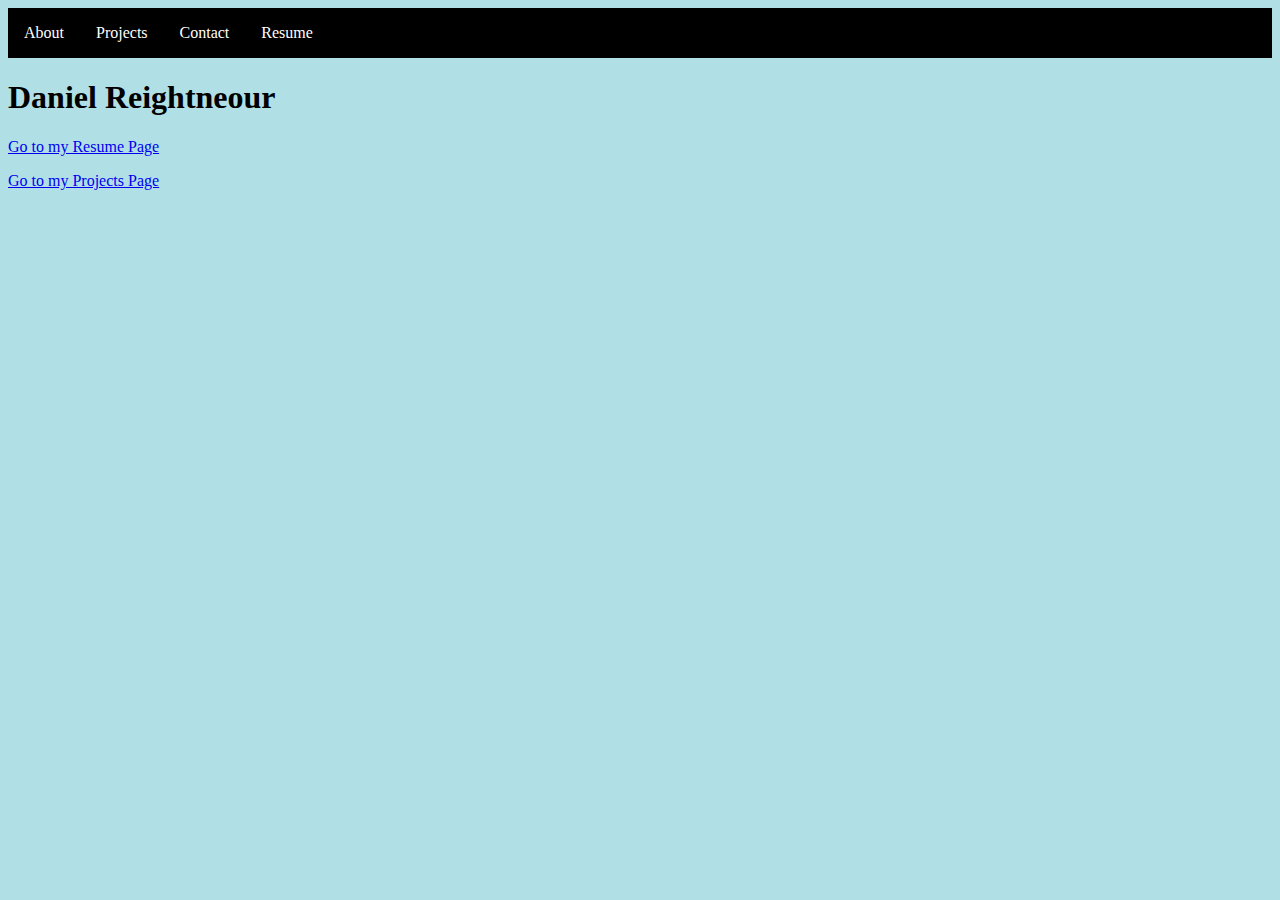
==== index.html @ 38ba0a81 "reset about page" ====
<!DOCTYPE html>
<html>
<head>
<style>
    ul.ulTopBar{
        list-style-type: none;
        margin: 0;
        padding: 0;
        overflow: hidden;
        background-color: #000000;
    }

    li.liTopBar {
        float: left;
    }

    li a.liTopBar {
        display: block;
        color: white;
        text-align: center;
        padding: 16px;
        text-decoration: none;
    }

    li a:hover.liTopBar {
        background-color: #111111;
    }

</style>
</head>
<body style="background-color:powderblue;">
    <ul class="ulTopBar">
        <li class="liTopBar"><a class = liTopBar href="/">About</a></li>
        <li class="liTopBar"><a class = liTopBar href="/projects">Projects</a></li>
        <li class="liTopBar"><a class = liTopBar href="/contact">Contact</a></li>
        <li class="liTopBar"><a class = liTopBar href="/resume">Resume</a></li>
    </ul>
    <h1>Daniel Reightneour</h1>
    <p>
        <a href="/resume">Go to my Resume Page</a>
    </p>
    <p>
        <a href="/projects">Go to my Projects Page</a>
    </p>

</body>
</html>
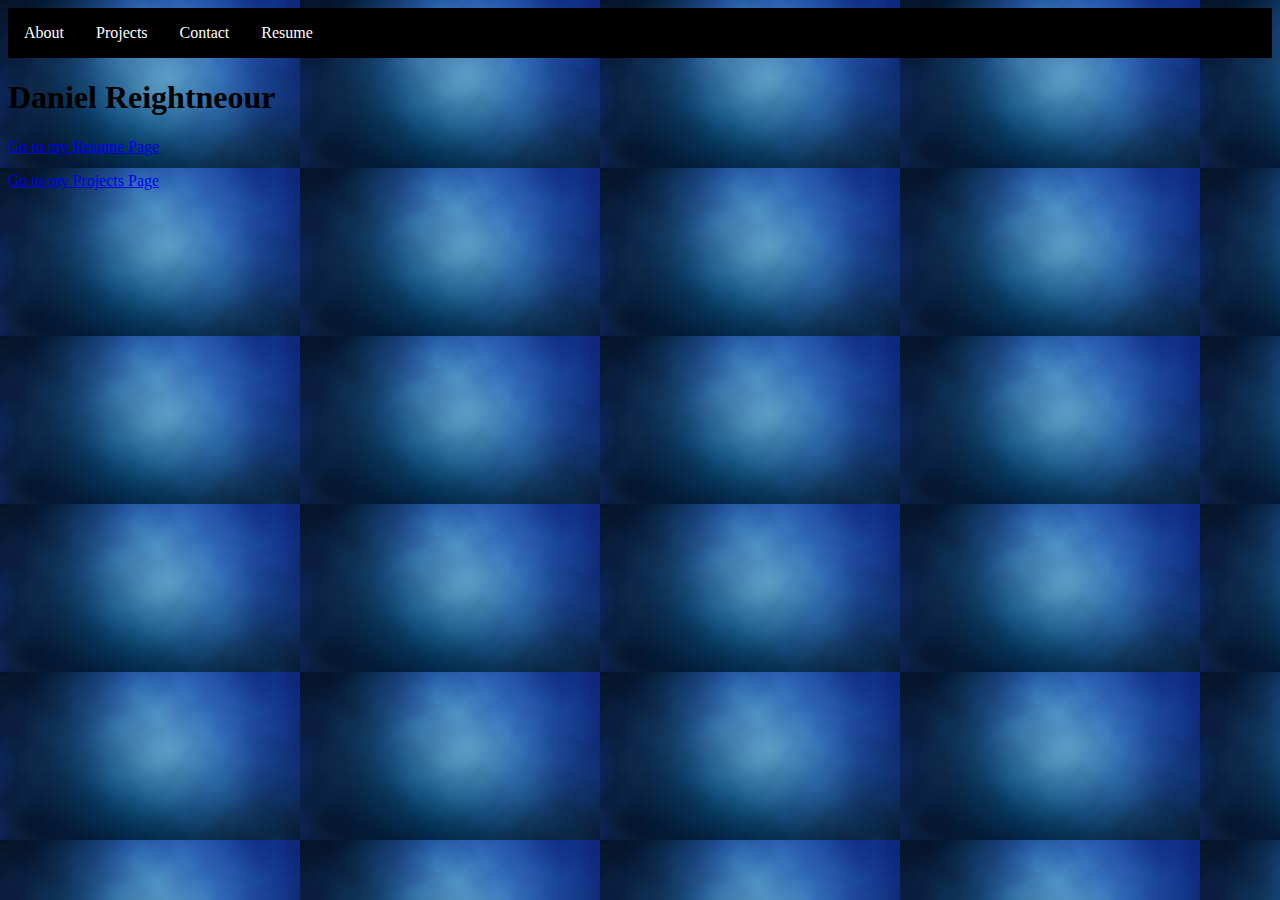
==== commit 246e3daa: "rename css and add body to css" ====
--- a/index.html
+++ b/index.html
@@ -1,34 +1,9 @@
 <!DOCTYPE html>
 <html>
 <head>
-<style>
-    ul.ulTopBar{
-        list-style-type: none;
-        margin: 0;
-        padding: 0;
-        overflow: hidden;
-        background-color: #000000;
-    }
-
-    li.liTopBar {
-        float: left;
-    }
-
-    li a.liTopBar {
-        display: block;
-        color: white;
-        text-align: center;
-        padding: 16px;
-        text-decoration: none;
-    }
-
-    li a:hover.liTopBar {
-        background-color: #111111;
-    }
-
-</style>
+    <link rel="stylesheet" type="text/css" href="/css/base.css">
 </head>
-<body style="background-color:powderblue;">
+<body>
     <ul class="ulTopBar">
         <li class="liTopBar"><a class = liTopBar href="/">About</a></li>
         <li class="liTopBar"><a class = liTopBar href="/projects">Projects</a></li>
--- a/css/base.css
+++ b/css/base.css
@@ -0,0 +1,27 @@
+body {
+    background-image: url("background.jpg");
+}
+
+ul.ulTopBar{
+    list-style-type: none;
+    margin: 0;
+    padding: 0;
+    overflow: hidden;
+    background-color: #000000;
+}
+
+li.liTopBar {
+    float: left;
+}
+
+li a.liTopBar {
+    display: block;
+    color: white;
+    text-align: center;
+    padding: 16px;
+    text-decoration: none;
+}
+
+li a:hover.liTopBar {
+    background-color: #111111;
+}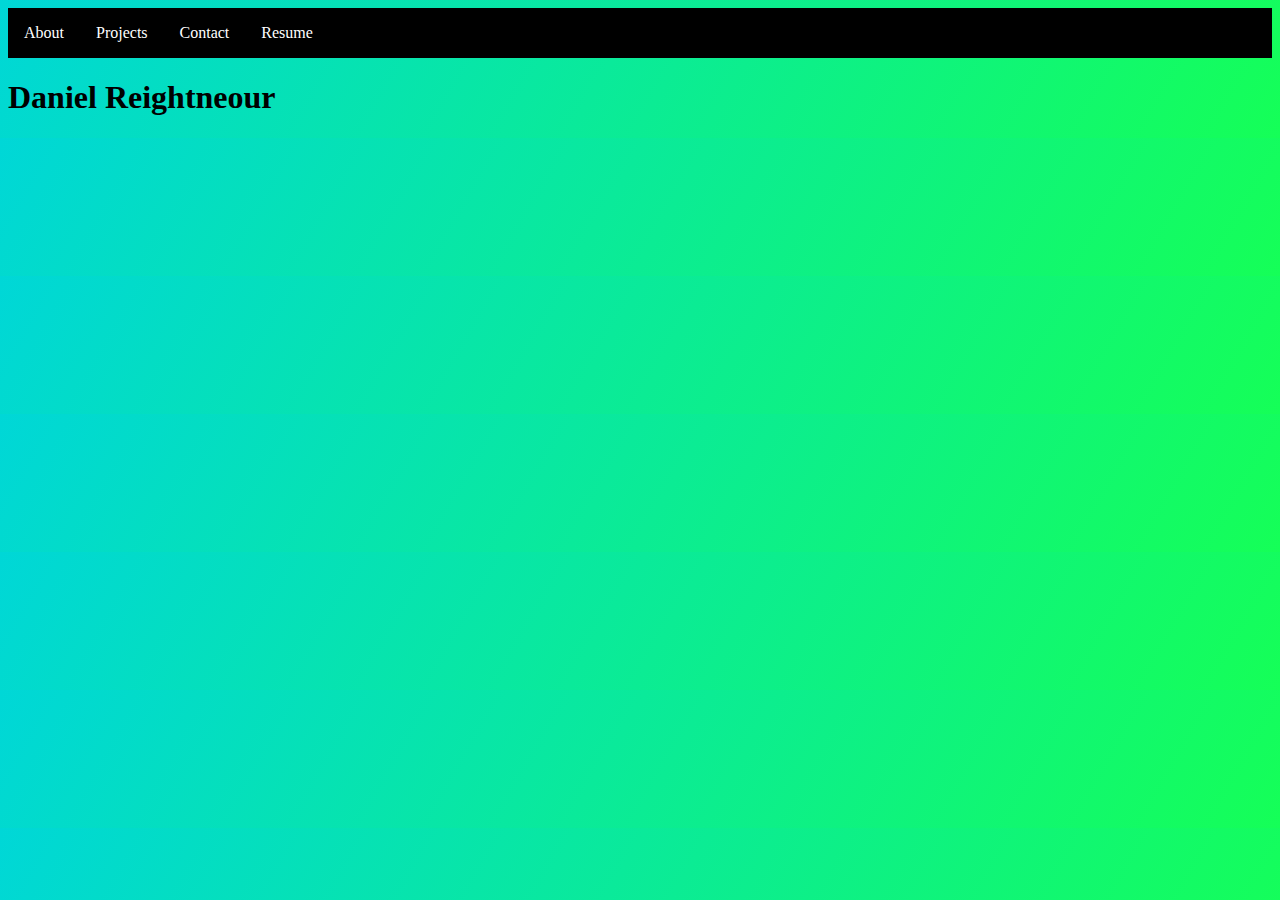
==== commit f634501b: "changed some base stuff" ====
--- a/index.html
+++ b/index.html
@@ -11,12 +11,7 @@
         <li class="liTopBar"><a class = liTopBar href="/resume">Resume</a></li>
     </ul>
     <h1>Daniel Reightneour</h1>
-    <p>
-        <a href="/resume">Go to my Resume Page</a>
-    </p>
-    <p>
-        <a href="/projects">Go to my Projects Page</a>
-    </p>
+
 
 </body>
 </html>--- a/css/base.css
+++ b/css/base.css
@@ -1,5 +1,6 @@
 body {
-    background-image: url("background.jpg");
+    background-color: #159957;
+    background-image: linear-gradient(120deg, #00D7D7, #15FF57);
 }
 
 ul.ulTopBar{
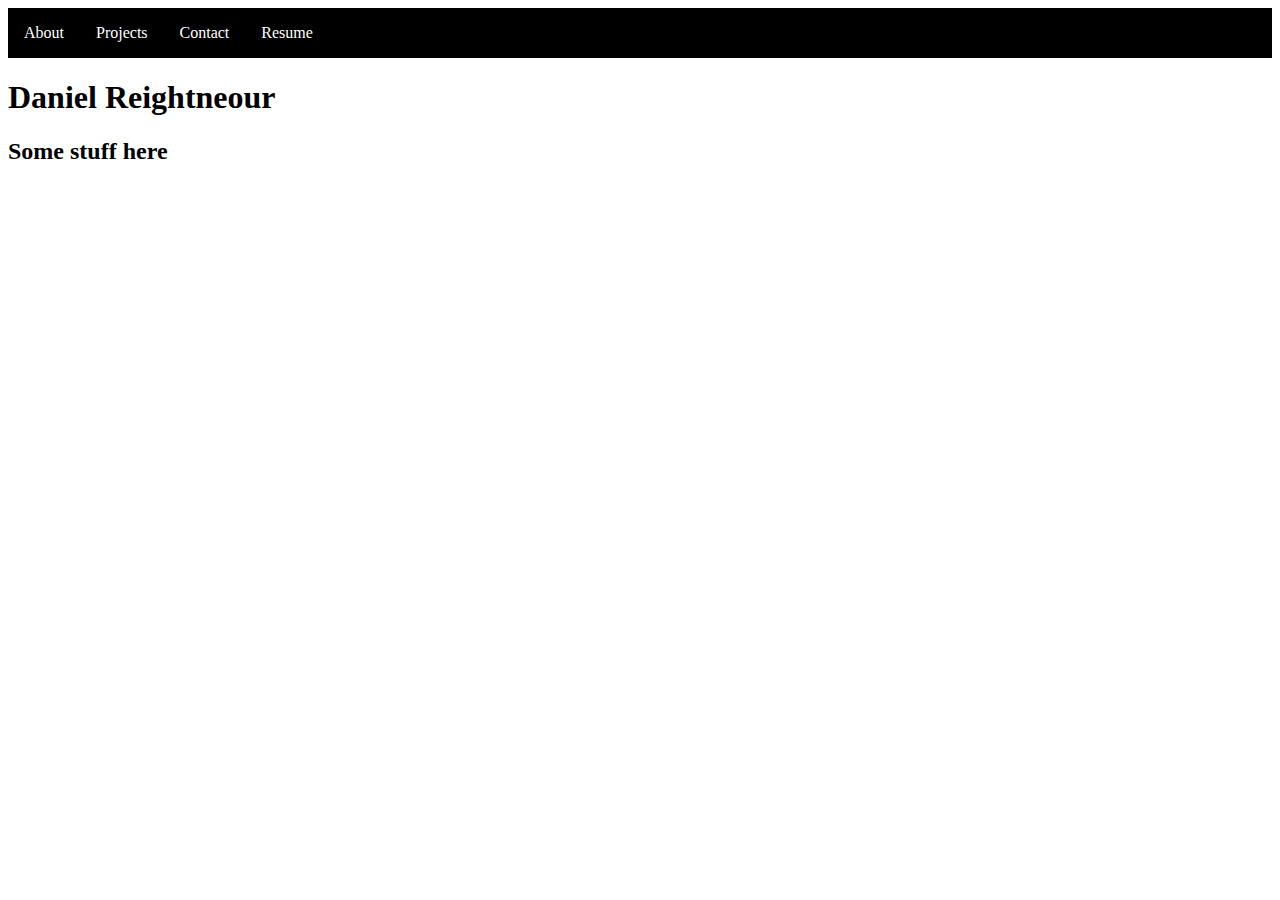
==== commit 1cad6a11: "Testing webstorm Git" ====
--- a/index.html
+++ b/index.html
@@ -11,7 +11,7 @@
         <li class="liTopBar"><a class = liTopBar href="/resume">Resume</a></li>
     </ul>
     <h1>Daniel Reightneour</h1>
-
+    <h2>Some stuff here</h2>
 
 </body>
 </html>--- a/css/base.css
+++ b/css/base.css
@@ -1,8 +1,13 @@
-body {
-    background-color: #159957;
-    background-image: linear-gradient(120deg, #00D7D7, #15FF57);
+h1.top {
+    padding: 100px;
+    text-align: center;
+    color: #FFFFFF;
 }
 
+div.top {
+    background-image:   linear-gradient(to right, #000000, #111111);
+
+}
 ul.ulTopBar{
     list-style-type: none;
     margin: 0;
@@ -25,4 +30,9 @@
 
 li a:hover.liTopBar {
     background-color: #111111;
+}
+
+table, tr, td, th {
+    border: 1px solid black;
+    border-collapse: collapse;
 }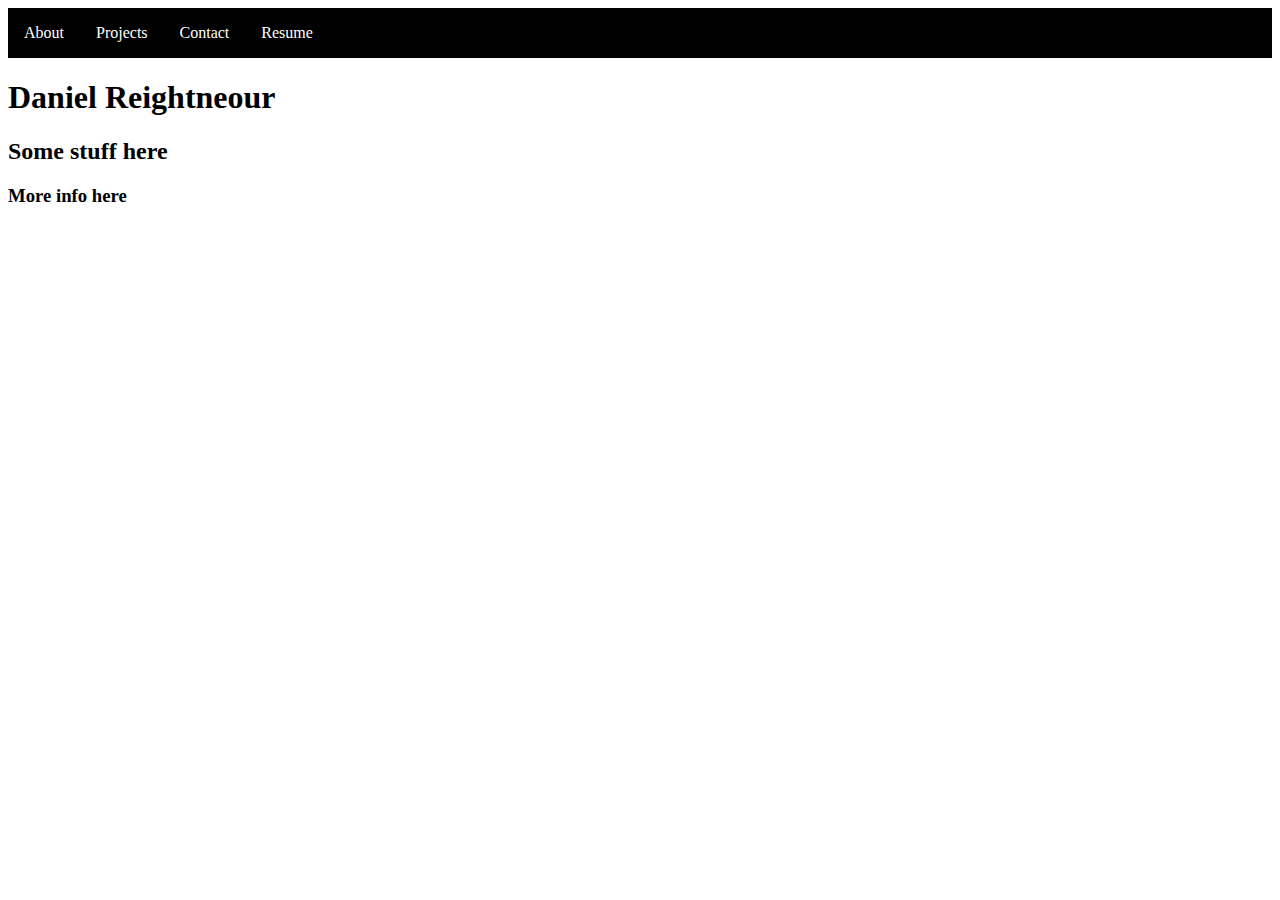
==== commit ddfe5b6b: "Just trying some more from linux" ====
--- a/index.html
+++ b/index.html
@@ -12,6 +12,6 @@
     </ul>
     <h1>Daniel Reightneour</h1>
     <h2>Some stuff here</h2>
-
+    <h3>More info here</h3>
 </body>
 </html>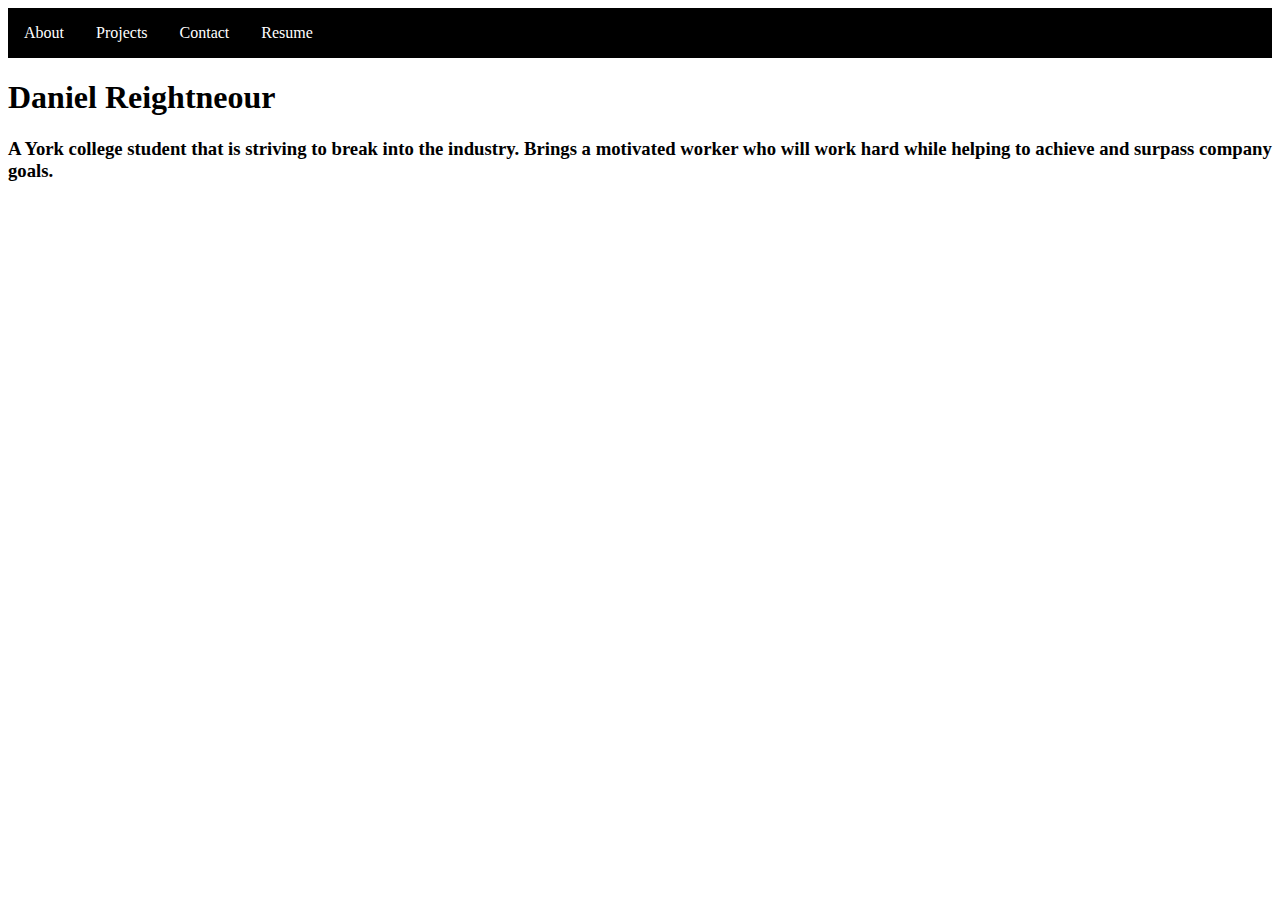
==== commit f6e76c37: "Just trying some more from linux" ====
--- a/index.html
+++ b/index.html
@@ -11,7 +11,6 @@
         <li class="liTopBar"><a class = liTopBar href="/resume">Resume</a></li>
     </ul>
     <h1>Daniel Reightneour</h1>
-    <h2>Some stuff here</h2>
-    <h3>More info here</h3>
+    <h3>A York college student that is striving to break into the industry. Brings a motivated worker who will work hard while helping to achieve and surpass company goals. </h3>
 </body>
 </html>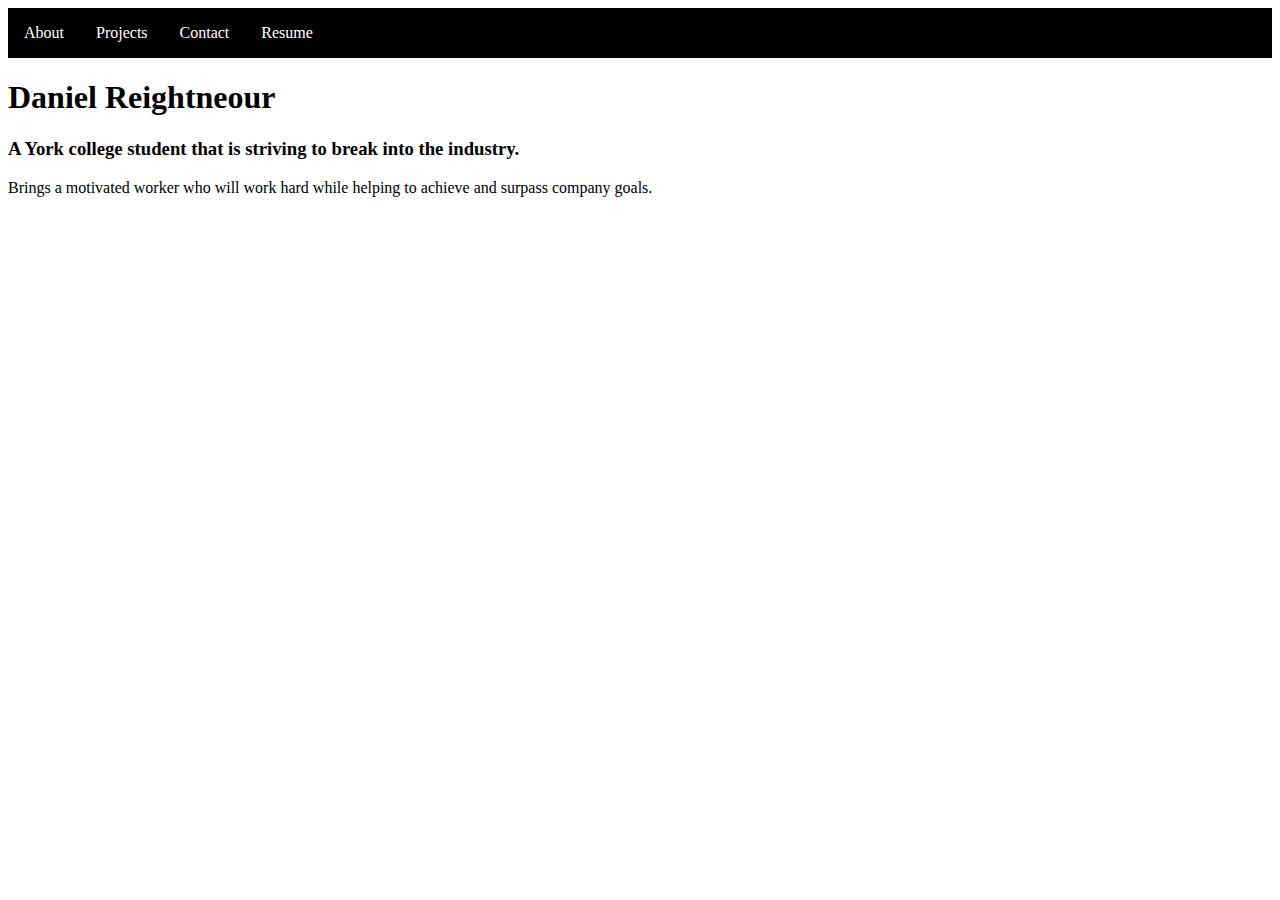
==== commit da4de5f5: "Just trying some more from linux" ====
--- a/index.html
+++ b/index.html
@@ -11,6 +11,7 @@
         <li class="liTopBar"><a class = liTopBar href="/resume">Resume</a></li>
     </ul>
     <h1>Daniel Reightneour</h1>
-    <h3>A York college student that is striving to break into the industry. Brings a motivated worker who will work hard while helping to achieve and surpass company goals. </h3>
+    <h3>A York college student that is striving to break into the industry.</h3>
+    <p>Brings a motivated worker who will work hard while helping to achieve and surpass company goals.</p>
 </body>
 </html>